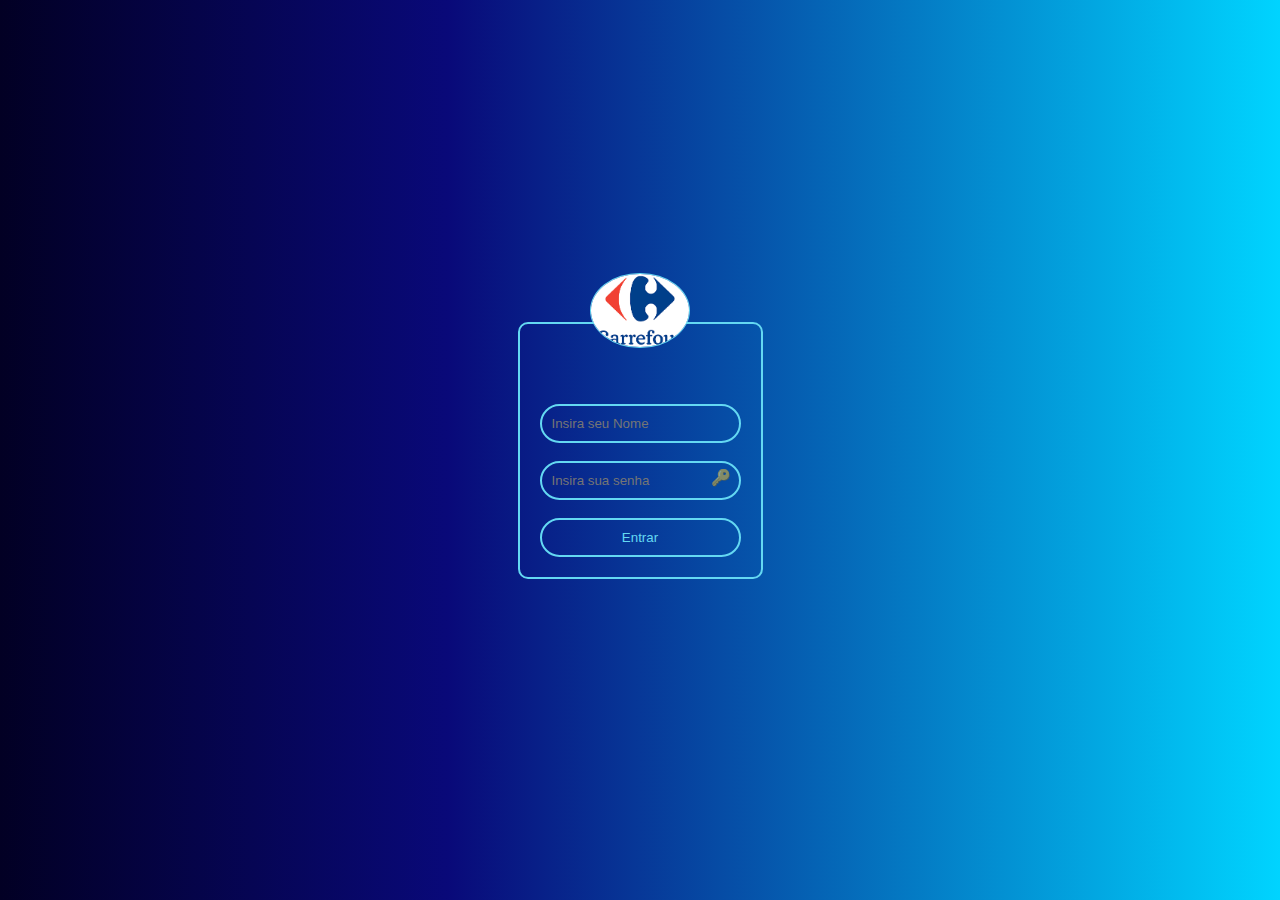
==== Login/index.html @ dbe5b6b1 "continuação" ====
<!DOCTYPE html>
<html lang="en">
<head>
    <meta charset="UTF-8">
    <meta name="viewport" content="width=device-width, initial-scale=1.0">
    <title>Login</title>
    <link rel="stylesheet" href="style.css">
    <script src="script.js"></script>
    <script src="https://code.jquery.com/jquery-3.7.0.min.js"></script>
</head>
<body>
    <div class="container">
        <img src="../Assets/Images/images.png" width="100px" height="auto" class="img-logo" alt="Logo">
        <input type="text" placeholder="Insira seu Nome" id="nome">
        <div style="position: relative;">
            <input type="password" placeholder="Insira sua senha" id="senha">
            <span onclick="showPassword()" class="Key">🔑</span>
        </div>
        <button onclick="login()">Entrar</button>
    </div>
    <div class="error-div" id="error-modal">
        <h3>Credencias incorretas!!!</h3>
        <button onclick="fecharError()">Fechar</button>
    </div>
</body>
</html>
---- Login/style.css ----
:root{
    --branco: rgb(100, 216, 242);
    --escuro: rgb(0, 0, 1);
}
*{
    padding: 0;
    margin: 0;
    box-sizing: border-box;
    font-family: Arial, Helvetica, sans-serif;
}

body{
    height: 100vh;
    display: flex;
    flex-direction: column;
    justify-content: center;
    align-items: center;
    background: rgb(2,0,36);
    background: linear-gradient(90deg, rgba(2,0,36,1) 0%, rgba(9,9,121,1) 35%, rgba(0,212,255,1) 100%);
}
.container{
    border: 2px solid var(--branco);
    padding: 20px;
    border-radius: 10px;
    display: flex;
    flex-direction: column;
    justify-content: center;
    align-items: center;
    gap: 2vh;
    position: relative;
    padding-top: 80px;
}
.img-logo{
    position: absolute;
    top: -20%;
    border-radius: 100%;
    border: 1px solid rgb(100, 216, 242);
}
input, button{
    padding: 10px;
    border-radius: 999px;
    border: none;
    background: transparent;
    color:var(--branco);
    border: 2px solid var(--branco);
    width: 100%; 
}
button{
    transition: all 200ms ease-in-out;
}
button:hover{
    color:var(--escuro);
    background-color: var(--branco);
}

.Key{
    position: absolute;
    right: 10px;
    top: 20%;
    opacity: 0.5;
    transition: all 200ms ease-in-out;
}
.Key:hover{
    cursor: pointer;
    opacity: 1;
    transform: scale(1.2) rotate(90deg);
}
.error-div{
    display: none;
    justify-content: center;
    align-items: center;
    gap: 2vw;
    width: 50%;
    background-color: rgb(203, 45, 68);
    color: var(--escuro);
    padding: 5px;
    position: absolute;
    bottom: 10px;
    border-radius: 999px;
}
.error-div button{
    width: 100px;
    background-color: var(--escuro);
    border: 2px solid var(--branco);
}
.error-div button:hover{
    width: 100px;
    background-color: var(--branco);
    border: 2px solid var(--branco);

}
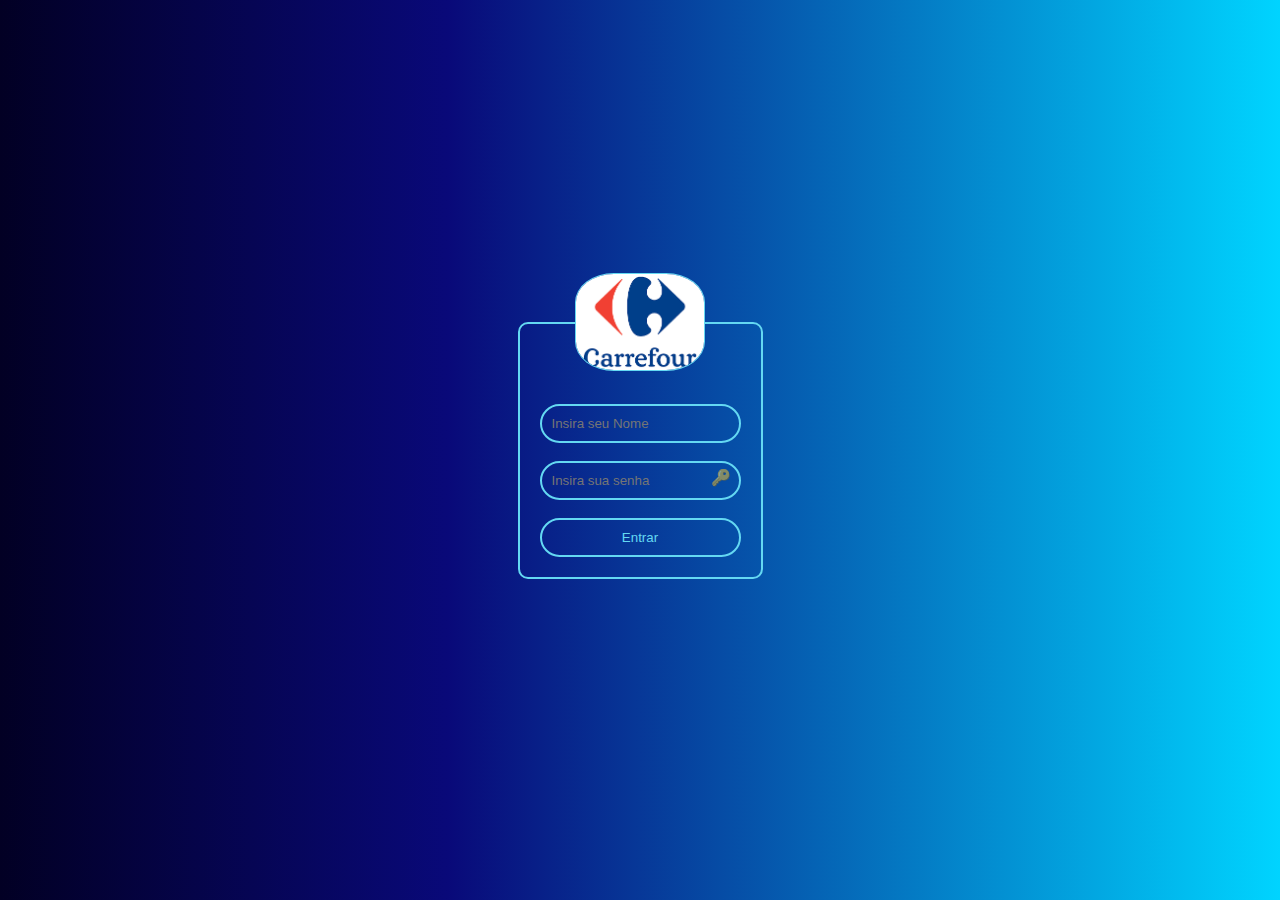
==== commit 6d3463ab: "teste" ====
--- a/Login/index.html
+++ b/Login/index.html
@@ -10,7 +10,7 @@
 </head>
 <body>
     <div class="container">
-        <img src="../Assets/Images/images.png" width="100px" height="auto" class="img-logo" alt="Logo">
+        <img src="../Assets/Images/images.png" width="130px" height="auto" class="img-logo" alt="Logo">
         <input type="text" placeholder="Insira seu Nome" id="nome">
         <div style="position: relative;">
             <input type="password" placeholder="Insira sua senha" id="senha">
--- a/Login/style.css
+++ b/Login/style.css
@@ -33,8 +33,9 @@
 .img-logo{
     position: absolute;
     top: -20%;
-    border-radius: 100%;
+    border-radius: 30%;
     border: 1px solid rgb(100, 216, 242);
+    
 }
 input, button{
     padding: 10px;
